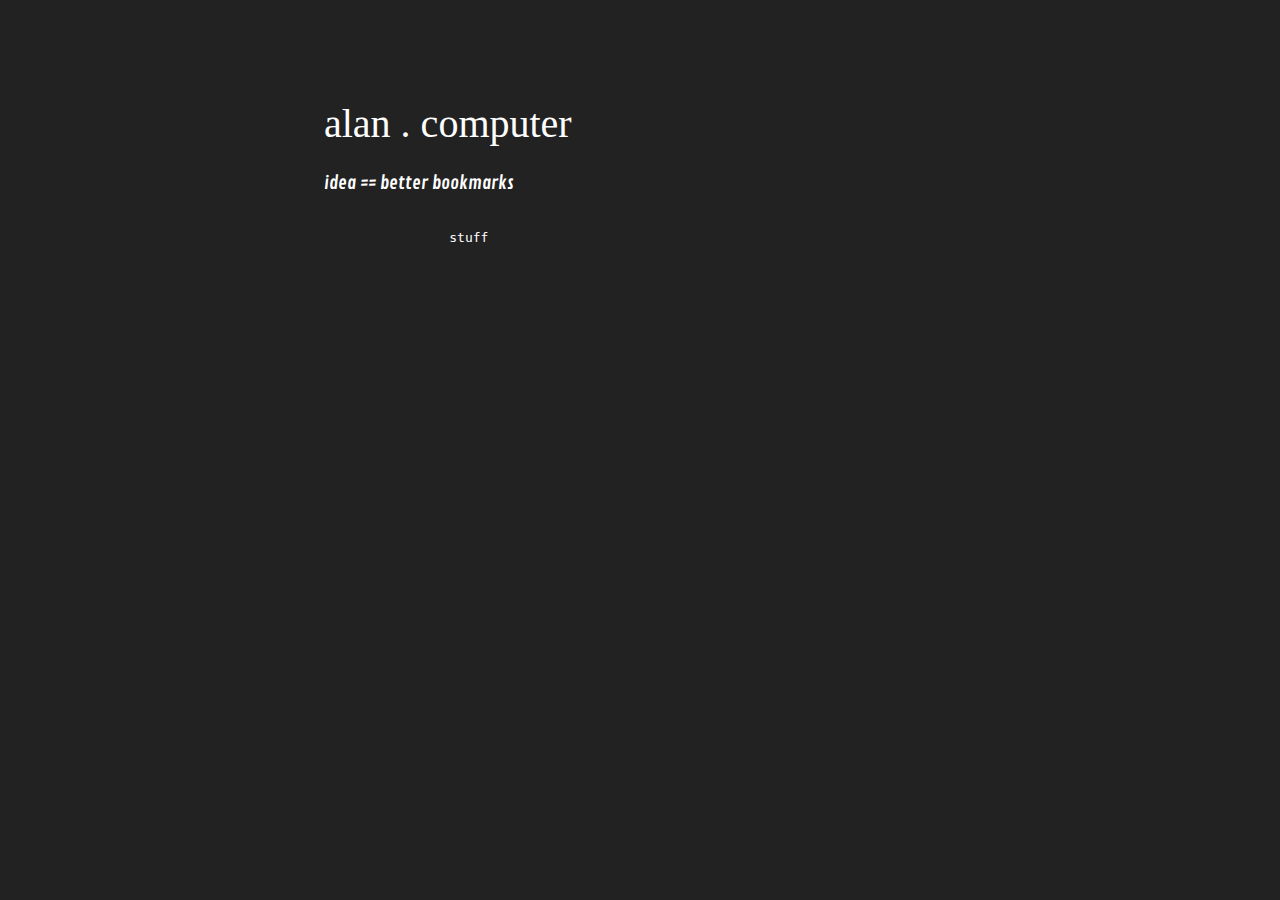
==== better_bookmarks.html @ 093b2aa8 "Added better bookmarks page" ====
<!doctype html>
<html>
  <head>

    <meta charset="utf-8">
    <meta http-equiv="X-UA-Compatible" content="IE=edge">
    <title>better bookmarks - alan.computer</title>

    <link rel="stylesheet" href="stylesheets/styles.css">
    <meta name="viewport" content="width=device-width">

    <!--[if lt IE 9]>
    <script src="//html5shiv.googlecode.com/svn/trunk/html5.js"></script>
    <![endif]-->

    <!--<link href="//cdnjs.cloudflare.com/ajax/libs/font-awesome/4.6.2/css/font-awesome.css" rel="stylesheet">-->
    <link href="//fonts.googleapis.com/css?family=IM+Fell+DW+Pica+SC%7CContrail+One%7CNeuton%7CVT323%7CIM+Fell+DW+Pica+SC" rel="stylesheet">

  <body>
    <main>
        <div class="content">

            <h1 class="headline">
                <a href="./index.html" class="nslink">alan . computer</a>
            </h1>

            <h2 class="line contrail">
                idea == better bookmarks
            </h2>

            <br />

            <pre class="article">
                stuff
            </pre>



        </div>

    </main>

    <footer>
    </footer>

    <script src="//ajax.googleapis.com/ajax/libs/jquery/1.8.3/jquery.min.js"></script>
    <script type="text/javascript" src="stylesheets/label_tree.js"></script>
---- stylesheets/styles.css ----
body {
  background: #222;
  color: #fff;
}

.content {
  width: 50%;
  margin: 0 auto;
}

.post {
  font-size: 16px;
}

.inverse {
  background: #ddd;
  color: #000;
  padding: 0 5px 0 3px;
  margin: 0 4px 0 4px;
}
.inverse:hover {
  background: #666;
  color: #ff0;
  cursor: pointer;
}

.headline {
  font-weight: normal;
  font-size: 40px;
  font-family: 'IM Fell DW Pica SC', serif;
  margin: 100px 0 20px 0;
}

.line {
  font-size: 18px;
  line-height: 1.8em;
  margin: 0 0 0 0;
}

.contrail {
  font-family: 'Contrail One', cursive;
  font-weight: inherit;
}

.nslink {
  color: #fff;
  text-decoration: none;
}

.updated {
  padding-top: 10px;
  font-size: 16px;
  font-family: 'IM Fell DW Pica SC', serif;
}

.mono {
  font-family: 'VT323', monospace;
}

.big-text {
  font-size: 26px;
}

.list {
  font-weight: normal;
  padding-left: 0;
  list-style-type: none;
  cursor: auto;
}

.list__hidden {
  display: none;
  padding-left: 0;
}

.parent {
  cursor: pointer;
}

.yellow {
  color: #ff0;
}

.dark {
  color: #333;
}

.link {
  color: #ff0;
  text-decoration: none;
}
.link:hover {
  text-decoration: underline;
}

.eastern-bullet {
  list-style-type: katakana;
}

.small-li {
  font-size: 16px;
}
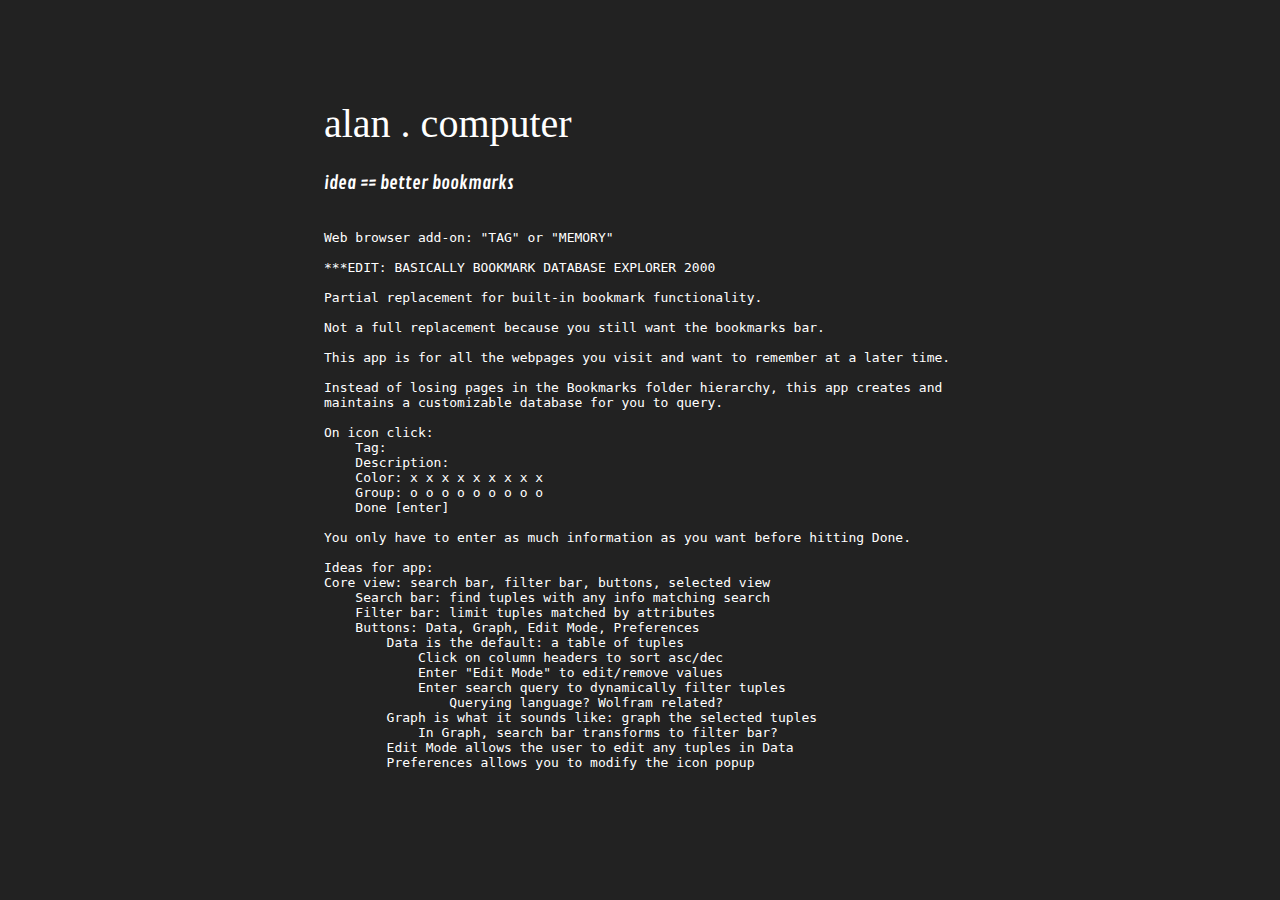
==== commit 6737efdc: "Added better bookmarks text" ====
--- a/better_bookmarks.html
+++ b/better_bookmarks.html
@@ -31,7 +31,42 @@
             <br />
 
             <pre class="article">
-                stuff
+Web browser add-on: "TAG" or "MEMORY"
+
+***EDIT: BASICALLY BOOKMARK DATABASE EXPLORER 2000
+
+Partial replacement for built-in bookmark functionality.
+
+Not a full replacement because you still want the bookmarks bar.
+
+This app is for all the webpages you visit and want to remember at a later time.
+
+Instead of losing pages in the Bookmarks folder hierarchy, this app creates and
+maintains a customizable database for you to query.
+
+On icon click:
+    Tag:
+    Description:
+    Color: x x x x x x x x x
+    Group: o o o o o o o o o
+    Done [enter]
+
+You only have to enter as much information as you want before hitting Done.
+
+Ideas for app:
+Core view: search bar, filter bar, buttons, selected view
+    Search bar: find tuples with any info matching search
+    Filter bar: limit tuples matched by attributes
+    Buttons: Data, Graph, Edit Mode, Preferences
+        Data is the default: a table of tuples
+            Click on column headers to sort asc/dec
+            Enter "Edit Mode" to edit/remove values
+            Enter search query to dynamically filter tuples
+                Querying language? Wolfram related?
+        Graph is what it sounds like: graph the selected tuples
+            In Graph, search bar transforms to filter bar?
+        Edit Mode allows the user to edit any tuples in Data
+        Preferences allows you to modify the icon popup
             </pre>
 
 
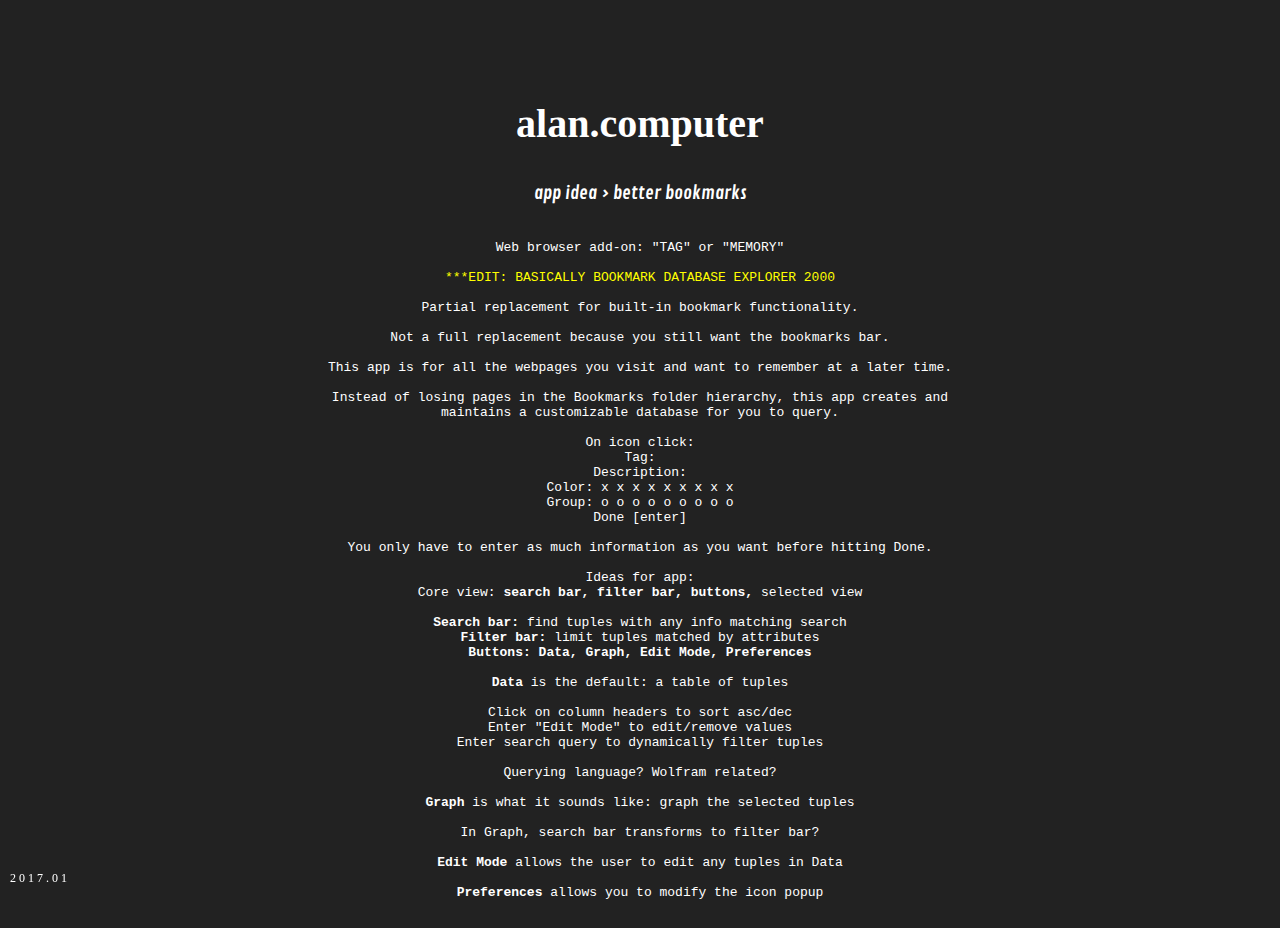
==== commit 4e5cec7c: "Simplified homepage, new updated, some formatting on bookmarks" ====
--- a/better_bookmarks.html
+++ b/better_bookmarks.html
@@ -18,14 +18,14 @@
 
   <body>
     <main>
-        <div class="content">
+        <div class="content center">
 
             <h1 class="headline">
-                <a href="./index.html" class="nslink">alan . computer</a>
+                <a href="./index.html" class="nslink">alan.computer</a>
             </h1>
 
             <h2 class="line contrail">
-                idea == better bookmarks
+                app idea > better bookmarks
             </h2>
 
             <br />
@@ -33,7 +33,7 @@
             <pre class="article">
 Web browser add-on: "TAG" or "MEMORY"
 
-***EDIT: BASICALLY BOOKMARK DATABASE EXPLORER 2000
+<font class="yellow">***EDIT: BASICALLY BOOKMARK DATABASE EXPLORER 2000</font>
 
 Partial replacement for built-in bookmark functionality.
 
@@ -45,31 +45,42 @@
 maintains a customizable database for you to query.
 
 On icon click:
-    Tag:
-    Description:
-    Color: x x x x x x x x x
-    Group: o o o o o o o o o
-    Done [enter]
+Tag:
+Description:
+Color: x x x x x x x x x
+Group: o o o o o o o o o
+Done [enter]
 
 You only have to enter as much information as you want before hitting Done.
 
 Ideas for app:
-Core view: search bar, filter bar, buttons, selected view
-    Search bar: find tuples with any info matching search
-    Filter bar: limit tuples matched by attributes
-    Buttons: Data, Graph, Edit Mode, Preferences
-        Data is the default: a table of tuples
-            Click on column headers to sort asc/dec
-            Enter "Edit Mode" to edit/remove values
-            Enter search query to dynamically filter tuples
-                Querying language? Wolfram related?
-        Graph is what it sounds like: graph the selected tuples
-            In Graph, search bar transforms to filter bar?
-        Edit Mode allows the user to edit any tuples in Data
-        Preferences allows you to modify the icon popup
+Core view: <b>search bar, filter bar, buttons,</b> selected view
+
+<b>Search bar:</b> find tuples with any info matching search
+<b>Filter bar:</b> limit tuples matched by attributes
+<b>Buttons:</b> <b>Data, Graph, Edit Mode, Preferences</b>
+
+<b>Data</b> is the default: a table of tuples
+
+Click on column headers to sort asc/dec
+Enter "Edit Mode" to edit/remove values
+Enter search query to dynamically filter tuples
+
+Querying language? Wolfram related?
+
+<b>Graph</b> is what it sounds like: graph the selected tuples
+
+In Graph, search bar transforms to filter bar?
+
+<b>Edit Mode</b> allows the user to edit any tuples in Data
+
+<b>Preferences</b> allows you to modify the icon popup
             </pre>
 
-
+            <div class="bottom">
+                <p class="line updated">
+                    2 0 1 7 . 0 1
+            </div>
 
         </div>
 
--- a/stylesheets/styles.css
+++ b/stylesheets/styles.css
@@ -6,6 +6,10 @@
 .content {
   width: 50%;
   margin: 0 auto;
+}
+
+.center {
+  text-align: center;
 }
 
 .post {
@@ -25,10 +29,11 @@
 }
 
 .headline {
-  font-weight: normal;
+  text-align: center;
+  font-weight: bold;
   font-size: 40px;
-  font-family: 'IM Fell DW Pica SC', serif;
-  margin: 100px 0 20px 0;
+  font-family: 'Ubuntu Mono', fixed-width;
+  margin: 100px 0 30px 0;
 }
 
 .line {
@@ -49,8 +54,14 @@
 
 .updated {
   padding-top: 10px;
-  font-size: 16px;
-  font-family: 'IM Fell DW Pica SC', serif;
+  font-size: 12px;
+  font-family: 'Ubuntu Mono', fixed-width;
+}
+
+.bottom {
+  position: fixed;
+  bottom: 10px;
+  left: 10px;
 }
 
 .mono {
